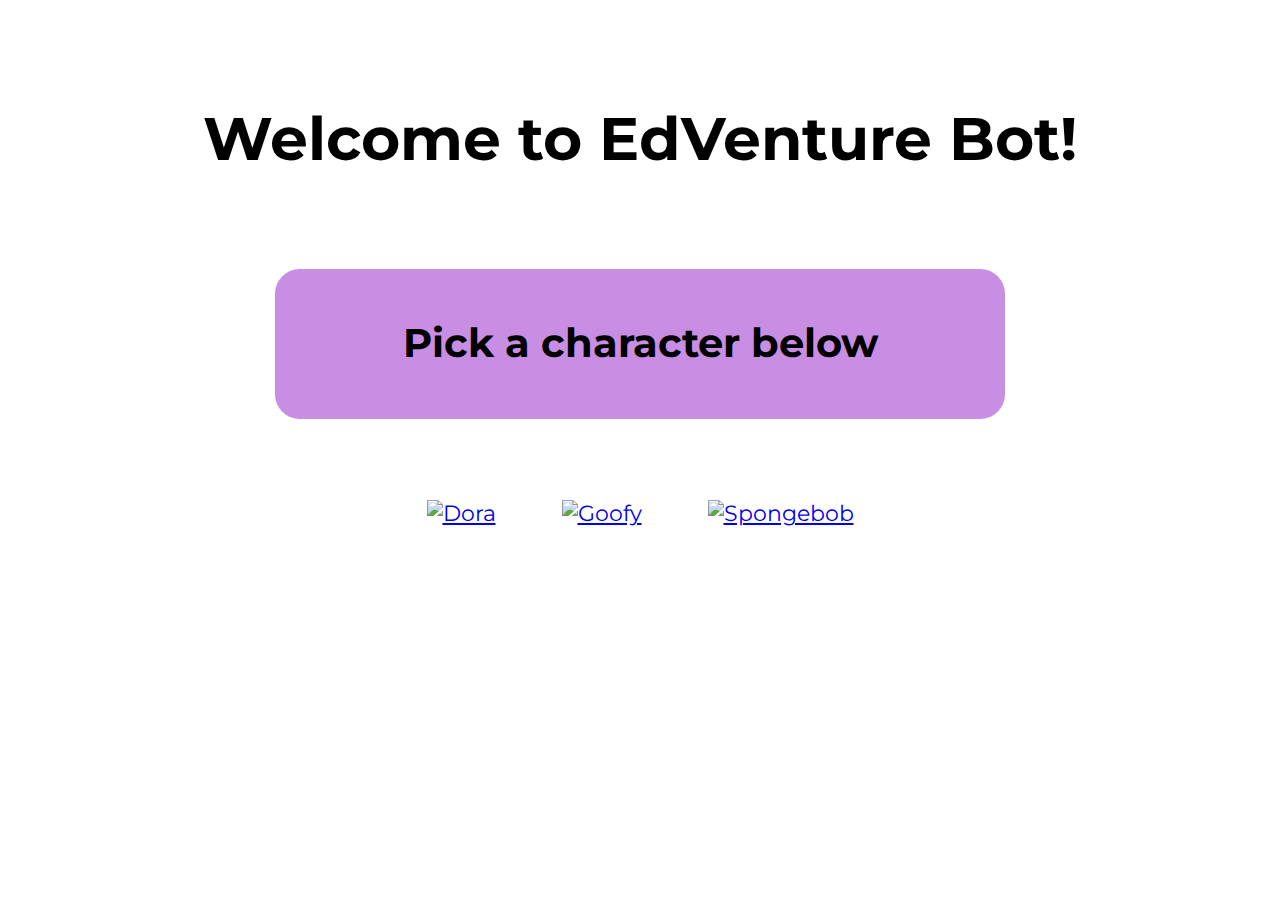
==== templates/home-page.html @ 77657bfc "Updated tab names" ====
<!DOCTYPE html>
<html lang="en">
<head>
    <meta charset="UTF-8">
    <meta name="viewport" content="width=device-width, initial-scale=1.0">
    <title>EdVenture Bot</title>
    <link href='https://fonts.googleapis.com/css?family=Montserrat' rel='stylesheet'>
    <link rel="stylesheet" href="/static/styles.css">
<style>
body {
    font-family: 'Montserrat';font-size: 22px;
}
</style>
</head>
<body>
    <br>
    <br>
    <h1>Welcome to EdVenture Bot!</h1>

    <br>
    <br>

    <div class="container" align="">
        <div class="main">
            <h2>Pick a character below</h2>
        </div>
    </div>

    <br>
    <br>
    <br>

    <div class="container2">
        <a href="/chatbot?character=Dora" style="margin: 30px 30px 30px 30px;"> <img src="https://assets.nickjr.com/uri/mgid:arc:imageassetref:shared.nickjr.us:1bf56408-16a6-4079-b160-61906899d07d?quality=0.7&gen=ntrn&legacyStatusCode=true" 
            alt="Dora" style="width:200px;height:200px;"></a>

        <a href="/chatbot?character=Goofy" style="margin: 30px 30px 30px 30px;"> <img src="https://lumiere-a.akamaihd.net/v1/images/ct_mickeymouseandfriends_goofy_ddt-16970_5d1d64dc.jpeg" 
            alt="Goofy" style="width:200px;height:200px;" style="position:fixed; top:20px; left:30px;"></a>
    
        <a href="/chatbot?character=Spongebob" style="margin: 30px 30px 30px 30px;"> <img src="https://encrypted-tbn0.gstatic.com/images?q=tbn:ANd9GcSwfTqcop3BOzlzMuu1rbDrsg2eIJO6VmYrXw&usqp=CAU" 
            alt="Spongebob" style="width:200px;height:200px;" style="position:fixed; top:20px; left:30px;"></a>
    </div>

   
</html>
---- static/styles.css ----
html {
    font-size: 20px; /* px means "pixels": the base font size is now 10 pixels high */
    font-family: 'Montserrat'; /* this should be the rest of the output you got from Google Fonts */
  }

h1 {
    font-size: 60px;
    text-align: center;
  }

h2 {
    font-size: 40px;
    text-align: center;
  }
  
.container {
    text-align: center;
    left: 0;
    right: 0;
   }

.container2 {
    text-align: center;
}

.main {
    width: 700px;
    height:120px;
    min-height: 60px;
    background-color: #C88EE3;
    margin: auto;
    border: 5px solid #C88EE3;
    padding:10px;
    word-wrap:break-word;
    border-radius: 25px;
  }

.button-container {
    display: flex;
  }
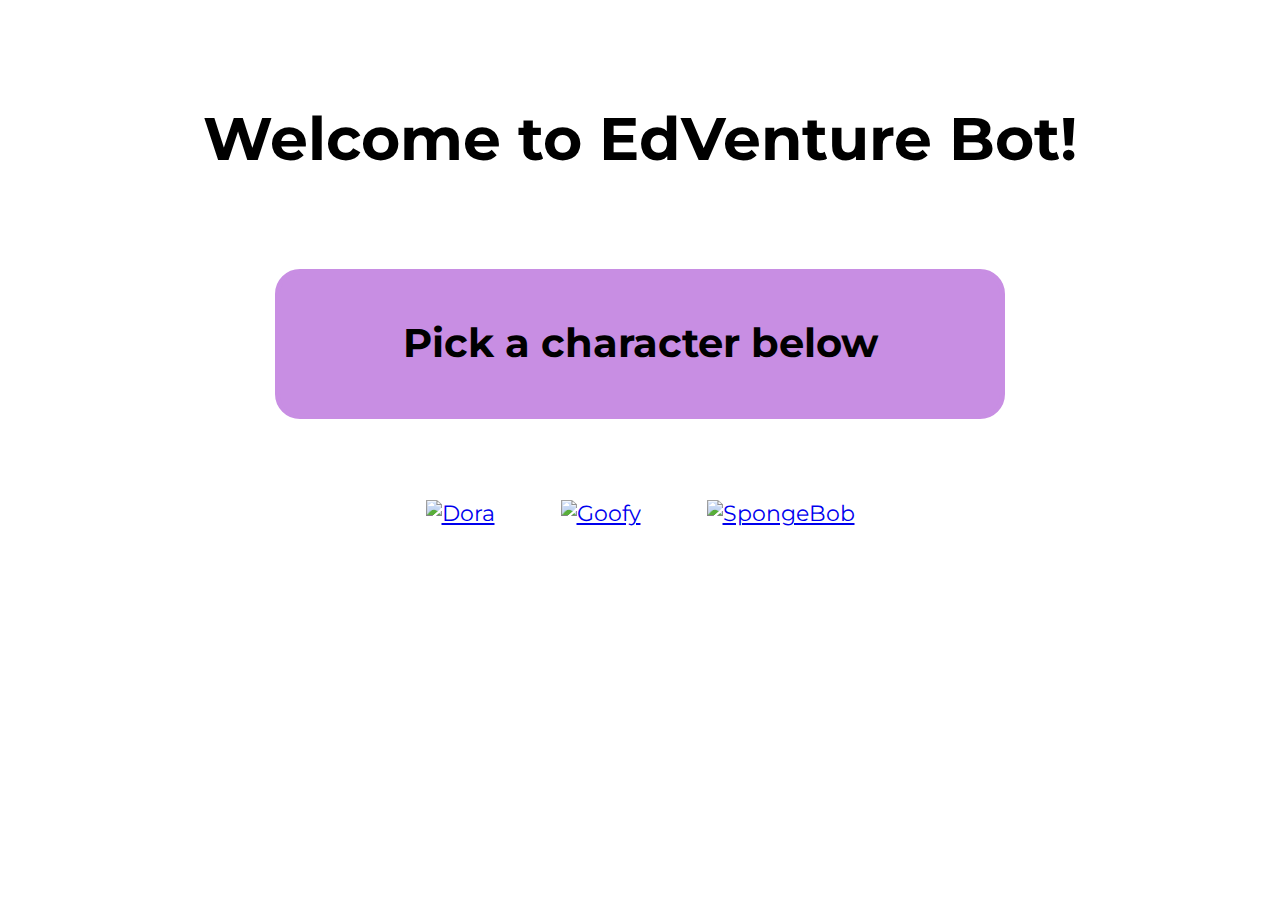
==== commit ba279895: "changed text" ====
--- a/templates/home-page.html
+++ b/templates/home-page.html
@@ -37,8 +37,8 @@
         <a href="/chatbot?character=Goofy" style="margin: 30px 30px 30px 30px;"> <img src="https://lumiere-a.akamaihd.net/v1/images/ct_mickeymouseandfriends_goofy_ddt-16970_5d1d64dc.jpeg" 
             alt="Goofy" style="width:200px;height:200px;" style="position:fixed; top:20px; left:30px;"></a>
     
-        <a href="/chatbot?character=Spongebob" style="margin: 30px 30px 30px 30px;"> <img src="https://encrypted-tbn0.gstatic.com/images?q=tbn:ANd9GcSwfTqcop3BOzlzMuu1rbDrsg2eIJO6VmYrXw&usqp=CAU" 
-            alt="Spongebob" style="width:200px;height:200px;" style="position:fixed; top:20px; left:30px;"></a>
+        <a href="/chatbot?character=SpongeBob" style="margin: 30px 30px 30px 30px;"> <img src="https://encrypted-tbn0.gstatic.com/images?q=tbn:ANd9GcSwfTqcop3BOzlzMuu1rbDrsg2eIJO6VmYrXw&usqp=CAU" 
+            alt="SpongeBob" style="width:200px;height:200px;" style="position:fixed; top:20px; left:30px;"></a>
     </div>
 
    
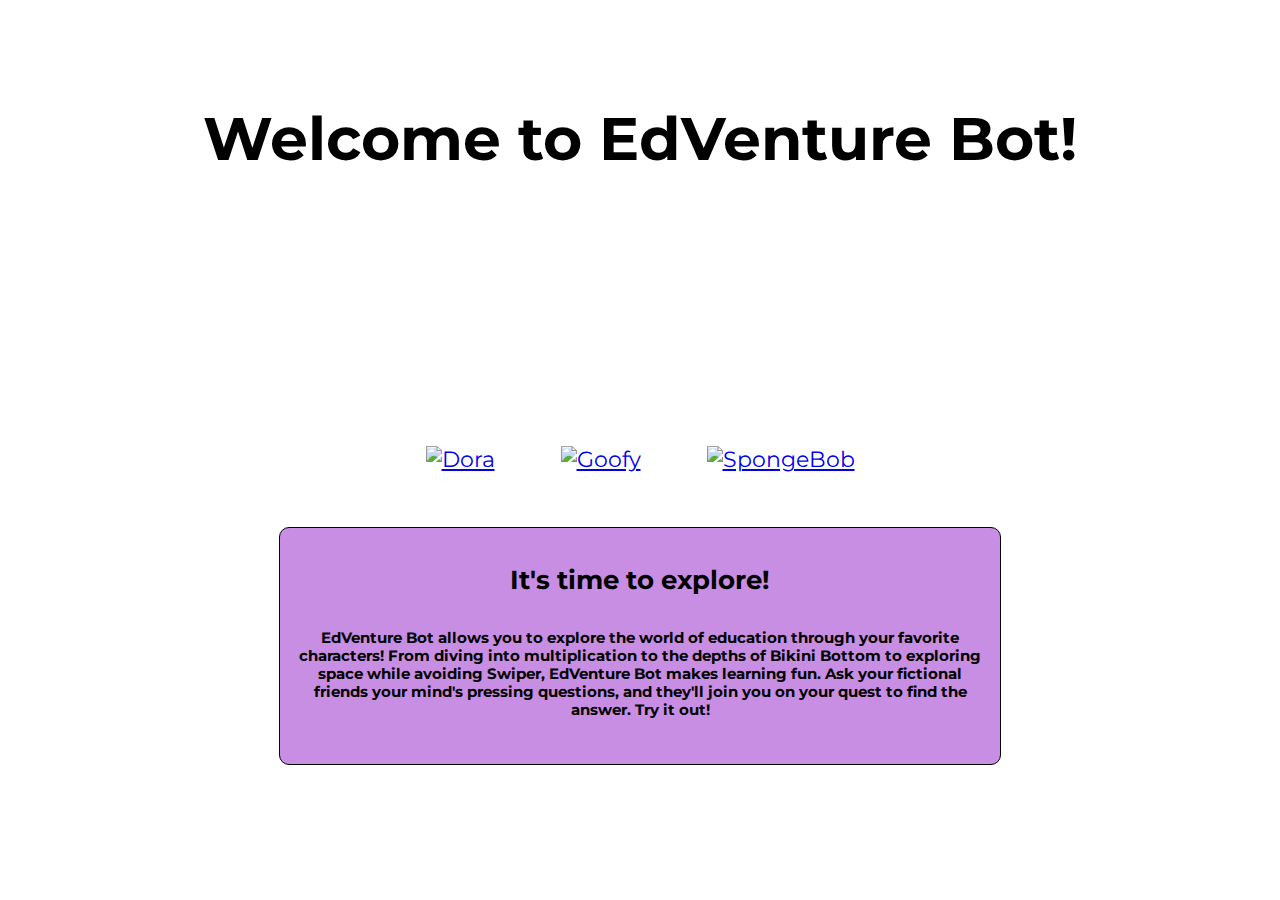
==== commit d67948b5: "fuck you diya" ====
--- a/templates/home-page.html
+++ b/templates/home-page.html
@@ -10,6 +10,21 @@
 body {
     font-family: 'Montserrat';font-size: 22px;
 }
+
+#textbox { 
+  border: 1px solid black;
+  padding: 10px; 
+  width: 700px;
+  height: auto;
+  border-radius: 10px; 
+  align-self: center;
+  margin: auto;
+  background-color: #C88EE3;
+} 
+
+#dora {
+    
+}
 </style>
 </head>
 <body>
@@ -20,25 +35,35 @@
     <br>
     <br>
 
-    <div class="container" align="">
+    <div class="container">
         <div class="main">
             <h2>Pick a character below</h2>
         </div>
     </div>
 
     <br>
+
+    <div class="container2">
+        <a class="dora" href="/chatbot?character=Dora" style="margin: 30px 30px 30px 30px;"> <img src="https://assets.nickjr.com/uri/mgid:arc:imageassetref:shared.nickjr.us:1bf56408-16a6-4079-b160-61906899d07d?quality=0.7&gen=ntrn&legacyStatusCode=true" 
+            alt="Dora" style="width:200px;height:200px;"></a>
+
+        <a class="goofy" href="/chatbot?character=Goofy" style="margin: 30px 30px 30px 30px;"> <img src="https://lumiere-a.akamaihd.net/v1/images/ct_mickeymouseandfriends_goofy_ddt-16970_5d1d64dc.jpeg" 
+            alt="Goofy" style="width:200px;height:200px;" style="position:fixed; top:20px; left:30px;"></a>
+    
+        <a class="spongebob" href="/chatbot?character=SpongeBob" style="margin: 30px 30px 30px 30px;"> <img src="https://assets.nick.com/uri/mgid:arc:imageassetref:shared.nick.us:a625d441-bbbf-42c8-9927-6a0157aac911?quality=0.7&gen=ntrn&legacyStatusCode=true" 
+            alt="SpongeBob" style="width:200px;height:200px;" style="position:fixed; top:20px; left:30px;"></a>
+    </div>
+
     <br>
     <br>
 
-    <div class="container2">
-        <a href="/chatbot?character=Dora" style="margin: 30px 30px 30px 30px;"> <img src="https://assets.nickjr.com/uri/mgid:arc:imageassetref:shared.nickjr.us:1bf56408-16a6-4079-b160-61906899d07d?quality=0.7&gen=ntrn&legacyStatusCode=true" 
-            alt="Dora" style="width:200px;height:200px;"></a>
-
-        <a href="/chatbot?character=Goofy" style="margin: 30px 30px 30px 30px;"> <img src="https://lumiere-a.akamaihd.net/v1/images/ct_mickeymouseandfriends_goofy_ddt-16970_5d1d64dc.jpeg" 
-            alt="Goofy" style="width:200px;height:200px;" style="position:fixed; top:20px; left:30px;"></a>
-    
-        <a href="/chatbot?character=SpongeBob" style="margin: 30px 30px 30px 30px;"> <img src="https://encrypted-tbn0.gstatic.com/images?q=tbn:ANd9GcSwfTqcop3BOzlzMuu1rbDrsg2eIJO6VmYrXw&usqp=CAU" 
-            alt="SpongeBob" style="width:200px;height:200px;" style="position:fixed; top:20px; left:30px;"></a>
+    <div id="textbox" align="center">
+        <h3>It's time to explore!</h3>
+        <h6>EdVenture Bot allows you to explore the world of education through your favorite characters!
+            From diving into multiplication to the depths of Bikini Bottom to exploring space while avoiding
+            Swiper, EdVenture Bot makes learning fun. Ask your fictional friends your mind's pressing questions,
+            and they'll join you on your quest to find the answer. Try it out!
+        </h6>
     </div>
 
    
--- a/static/styles.css
+++ b/static/styles.css
@@ -6,6 +6,9 @@
 h1 {
     font-size: 60px;
     text-align: center;
+    animation: fadeInAnimation ease 3s;
+    animation-iteration-count: 1;
+    animation-fill-mode: forwards;
   }
 
 h2 {
@@ -24,17 +27,31 @@
 }
 
 .main {
+    opacity: 0;
     width: 700px;
-    height:120px;
-    min-height: 60px;
+    height: 120px;
     background-color: #C88EE3;
     margin: auto;
     border: 5px solid #C88EE3;
     padding:10px;
     word-wrap:break-word;
     border-radius: 25px;
+    justify-content: center;
+    animation: fadeInAnimation ease 3s;
+    animation-delay: 2s;
+    animation-iteration-count: 1;
+    animation-fill-mode: forwards;
   }
 
 .button-container {
     display: flex;
+  }
+
+  @keyframes fadeInAnimation {
+    0% {
+        opacity: 0;
+    }
+    100% {
+        opacity: 1;
+    }
   }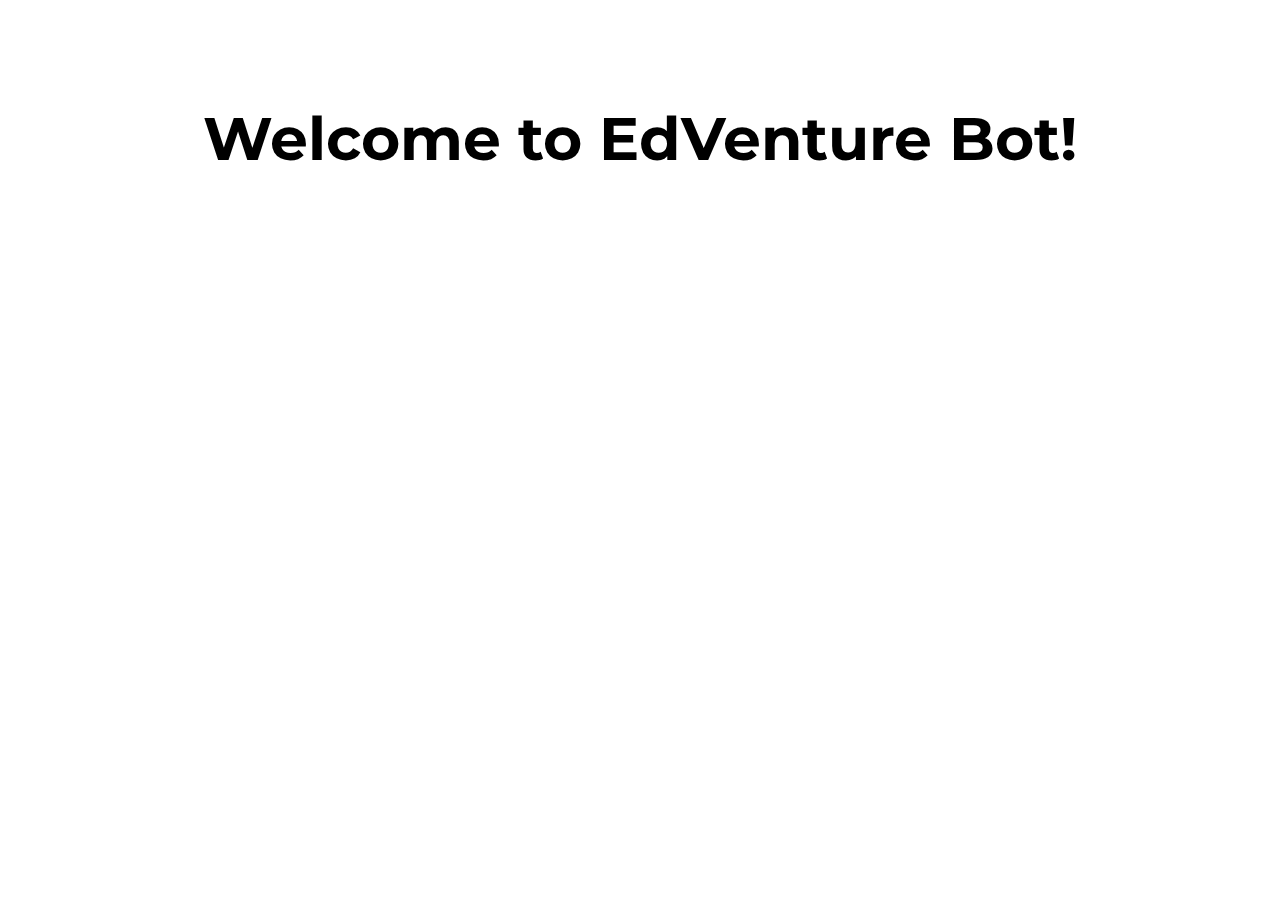
==== commit 9bedb294: "fade" ====
--- a/templates/home-page.html
+++ b/templates/home-page.html
@@ -21,10 +21,6 @@
   margin: auto;
   background-color: #C88EE3;
 } 
-
-#dora {
-    
-}
 </style>
 </head>
 <body>
@@ -57,7 +53,7 @@
     <br>
     <br>
 
-    <div id="textbox" align="center">
+    <div id="textbox" class="desc" align="center">
         <h3>It's time to explore!</h3>
         <h6>EdVenture Bot allows you to explore the world of education through your favorite characters!
             From diving into multiplication to the depths of Bikini Bottom to exploring space while avoiding
--- a/static/styles.css
+++ b/static/styles.css
@@ -38,11 +38,43 @@
     border-radius: 25px;
     justify-content: center;
     animation: fadeInAnimation ease 3s;
-    animation-delay: 2s;
+    animation-delay: 1.5s;
     animation-iteration-count: 1;
     animation-fill-mode: forwards;
   }
 
+.dora {
+  opacity: 0;
+  animation: fadeInAnimation ease 3s;
+  animation-delay: 3s;
+  animation-iteration-count: 1;
+  animation-fill-mode: forwards;
+}
+
+.goofy {
+  opacity: 0;
+  animation: fadeInAnimation ease 3s;
+  animation-delay: 3.75s;
+  animation-iteration-count: 1;
+  animation-fill-mode: forwards;
+}
+
+.spongebob {
+  opacity: 0;
+  animation: fadeInAnimation ease 3s;
+  animation-delay: 4.5s;
+  animation-iteration-count: 1;
+  animation-fill-mode: forwards;
+}
+
+.desc {
+  opacity: 0;
+  animation: fadeInAnimation ease 3s;
+  animation-delay: 6s;
+  animation-iteration-count: 1;
+  animation-fill-mode: forwards;
+}
+  
 .button-container {
     display: flex;
   }
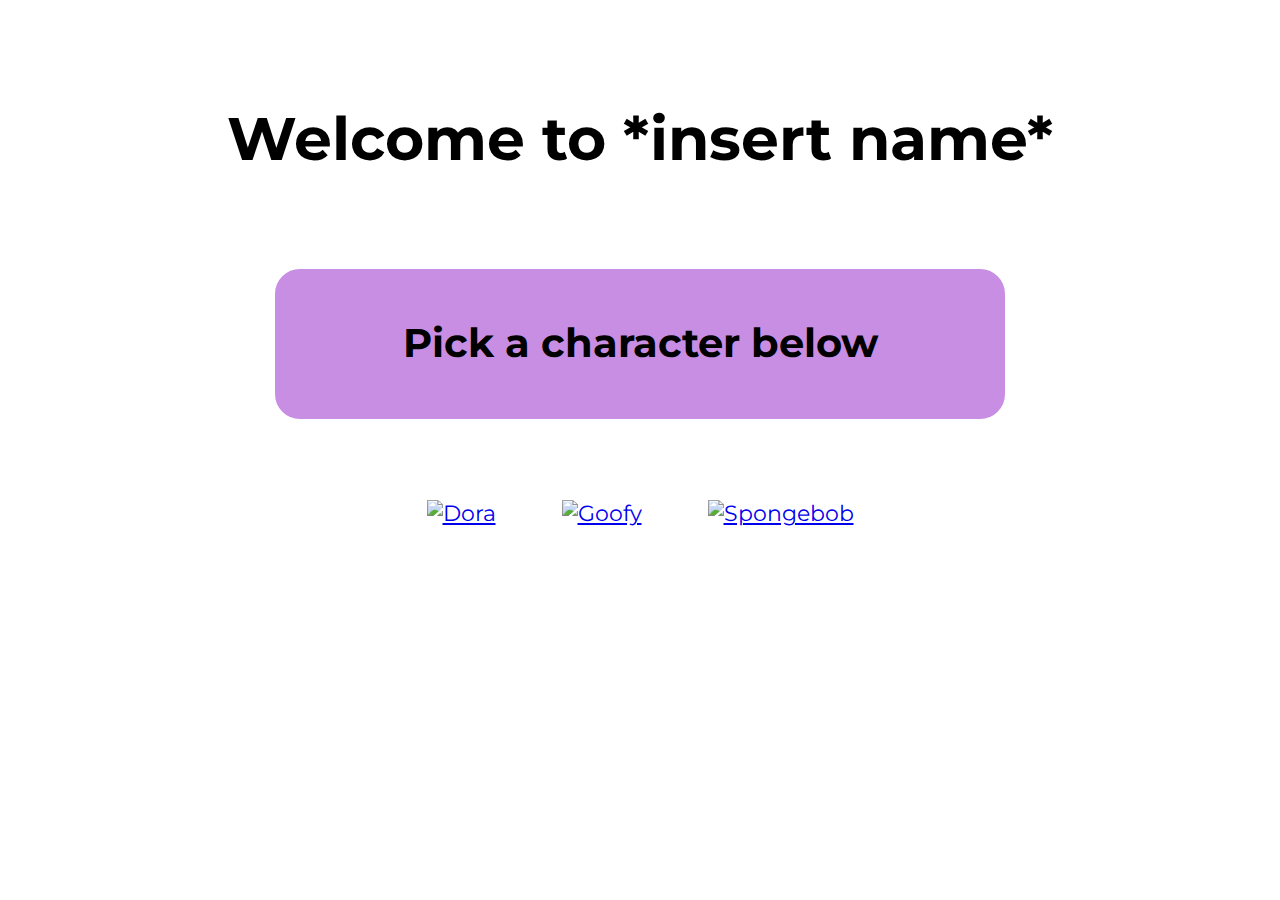
==== commit 1a92aca5: "moving code" ====
--- a/templates/home-page.html
+++ b/templates/home-page.html
@@ -3,63 +3,42 @@
 <head>
     <meta charset="UTF-8">
     <meta name="viewport" content="width=device-width, initial-scale=1.0">
-    <title>EdVenture Bot</title>
+    <title>Document</title>
     <link href='https://fonts.googleapis.com/css?family=Montserrat' rel='stylesheet'>
     <link rel="stylesheet" href="/static/styles.css">
 <style>
 body {
     font-family: 'Montserrat';font-size: 22px;
 }
-
-#textbox { 
-  border: 1px solid black;
-  padding: 10px; 
-  width: 700px;
-  height: auto;
-  border-radius: 10px; 
-  align-self: center;
-  margin: auto;
-  background-color: #C88EE3;
-} 
 </style>
 </head>
 <body>
     <br>
     <br>
-    <h1>Welcome to EdVenture Bot!</h1>
+    <h1>Welcome to *insert name*</h1>
 
     <br>
     <br>
 
-    <div class="container">
+    <div class="container" align="">
         <div class="main">
             <h2>Pick a character below</h2>
         </div>
     </div>
 
     <br>
-
-    <div class="container2">
-        <a class="dora" href="/chatbot?character=Dora" style="margin: 30px 30px 30px 30px;"> <img src="https://assets.nickjr.com/uri/mgid:arc:imageassetref:shared.nickjr.us:1bf56408-16a6-4079-b160-61906899d07d?quality=0.7&gen=ntrn&legacyStatusCode=true" 
-            alt="Dora" style="width:200px;height:200px;"></a>
-
-        <a class="goofy" href="/chatbot?character=Goofy" style="margin: 30px 30px 30px 30px;"> <img src="https://lumiere-a.akamaihd.net/v1/images/ct_mickeymouseandfriends_goofy_ddt-16970_5d1d64dc.jpeg" 
-            alt="Goofy" style="width:200px;height:200px;" style="position:fixed; top:20px; left:30px;"></a>
-    
-        <a class="spongebob" href="/chatbot?character=SpongeBob" style="margin: 30px 30px 30px 30px;"> <img src="https://assets.nick.com/uri/mgid:arc:imageassetref:shared.nick.us:a625d441-bbbf-42c8-9927-6a0157aac911?quality=0.7&gen=ntrn&legacyStatusCode=true" 
-            alt="SpongeBob" style="width:200px;height:200px;" style="position:fixed; top:20px; left:30px;"></a>
-    </div>
-
     <br>
     <br>
 
-    <div id="textbox" class="desc" align="center">
-        <h3>It's time to explore!</h3>
-        <h6>EdVenture Bot allows you to explore the world of education through your favorite characters!
-            From diving into multiplication to the depths of Bikini Bottom to exploring space while avoiding
-            Swiper, EdVenture Bot makes learning fun. Ask your fictional friends your mind's pressing questions,
-            and they'll join you on your quest to find the answer. Try it out!
-        </h6>
+    <div class="container2">
+        <a href="/chatbot?character=Dora" style="margin: 30px 30px 30px 30px;"> <img src="https://assets.nickjr.com/uri/mgid:arc:imageassetref:shared.nickjr.us:1bf56408-16a6-4079-b160-61906899d07d?quality=0.7&gen=ntrn&legacyStatusCode=true" 
+            alt="Dora" style="width:200px;height:200px;"></a>
+
+        <a href="/chatbot?character=Goofy" style="margin: 30px 30px 30px 30px;"> <img src="https://lumiere-a.akamaihd.net/v1/images/ct_mickeymouseandfriends_goofy_ddt-16970_5d1d64dc.jpeg" 
+            alt="Goofy" style="width:200px;height:200px;" style="position:fixed; top:20px; left:30px;"></a>
+    
+        <a href="/chatbot?character=Spongebob" style="margin: 30px 30px 30px 30px;"> <img src="https://encrypted-tbn0.gstatic.com/images?q=tbn:ANd9GcSwfTqcop3BOzlzMuu1rbDrsg2eIJO6VmYrXw&usqp=CAU" 
+            alt="Spongebob" style="width:200px;height:200px;" style="position:fixed; top:20px; left:30px;"></a>
     </div>
 
    
--- a/static/styles.css
+++ b/static/styles.css
@@ -1,89 +1,40 @@
 html {
-    font-size: 20px; /* px means "pixels": the base font size is now 10 pixels high */
-    font-family: 'Montserrat'; /* this should be the rest of the output you got from Google Fonts */
-  }
+  font-size: 20px; /* px means "pixels": the base font size is now 10 pixels high */
+  font-family: 'Montserrat'; /* this should be the rest of the output you got from Google Fonts */
+}
 
 h1 {
-    font-size: 60px;
-    text-align: center;
-    animation: fadeInAnimation ease 3s;
-    animation-iteration-count: 1;
-    animation-fill-mode: forwards;
-  }
+  font-size: 60px;
+  text-align: center;
+}
 
 h2 {
-    font-size: 40px;
-    text-align: center;
-  }
-  
+  font-size: 40px;
+  text-align: center;
+}
+
 .container {
-    text-align: center;
-    left: 0;
-    right: 0;
-   }
+  text-align: center;
+  left: 0;
+  right: 0;
+ }
 
 .container2 {
-    text-align: center;
+  text-align: center;
 }
 
 .main {
-    opacity: 0;
-    width: 700px;
-    height: 120px;
-    background-color: #C88EE3;
-    margin: auto;
-    border: 5px solid #C88EE3;
-    padding:10px;
-    word-wrap:break-word;
-    border-radius: 25px;
-    justify-content: center;
-    animation: fadeInAnimation ease 3s;
-    animation-delay: 1.5s;
-    animation-iteration-count: 1;
-    animation-fill-mode: forwards;
-  }
-
-.dora {
-  opacity: 0;
-  animation: fadeInAnimation ease 3s;
-  animation-delay: 3s;
-  animation-iteration-count: 1;
-  animation-fill-mode: forwards;
+  width: 700px;
+  height:120px;
+  min-height: 60px;
+  background-color: #C88EE3;
+  margin: auto;
+  border: 5px solid #C88EE3;
+  padding:10px;
+  word-wrap:break-word;
+  border-radius: 25px;
 }
 
-.goofy {
-  opacity: 0;
-  animation: fadeInAnimation ease 3s;
-  animation-delay: 3.75s;
-  animation-iteration-count: 1;
-  animation-fill-mode: forwards;
-}
-
-.spongebob {
-  opacity: 0;
-  animation: fadeInAnimation ease 3s;
-  animation-delay: 4.5s;
-  animation-iteration-count: 1;
-  animation-fill-mode: forwards;
-}
-
-.desc {
-  opacity: 0;
-  animation: fadeInAnimation ease 3s;
-  animation-delay: 6s;
-  animation-iteration-count: 1;
-  animation-fill-mode: forwards;
-}
-  
 .button-container {
-    display: flex;
-  }
-
-  @keyframes fadeInAnimation {
-    0% {
-        opacity: 0;
-    }
-    100% {
-        opacity: 1;
-    }
-  }+  display: flex;
+}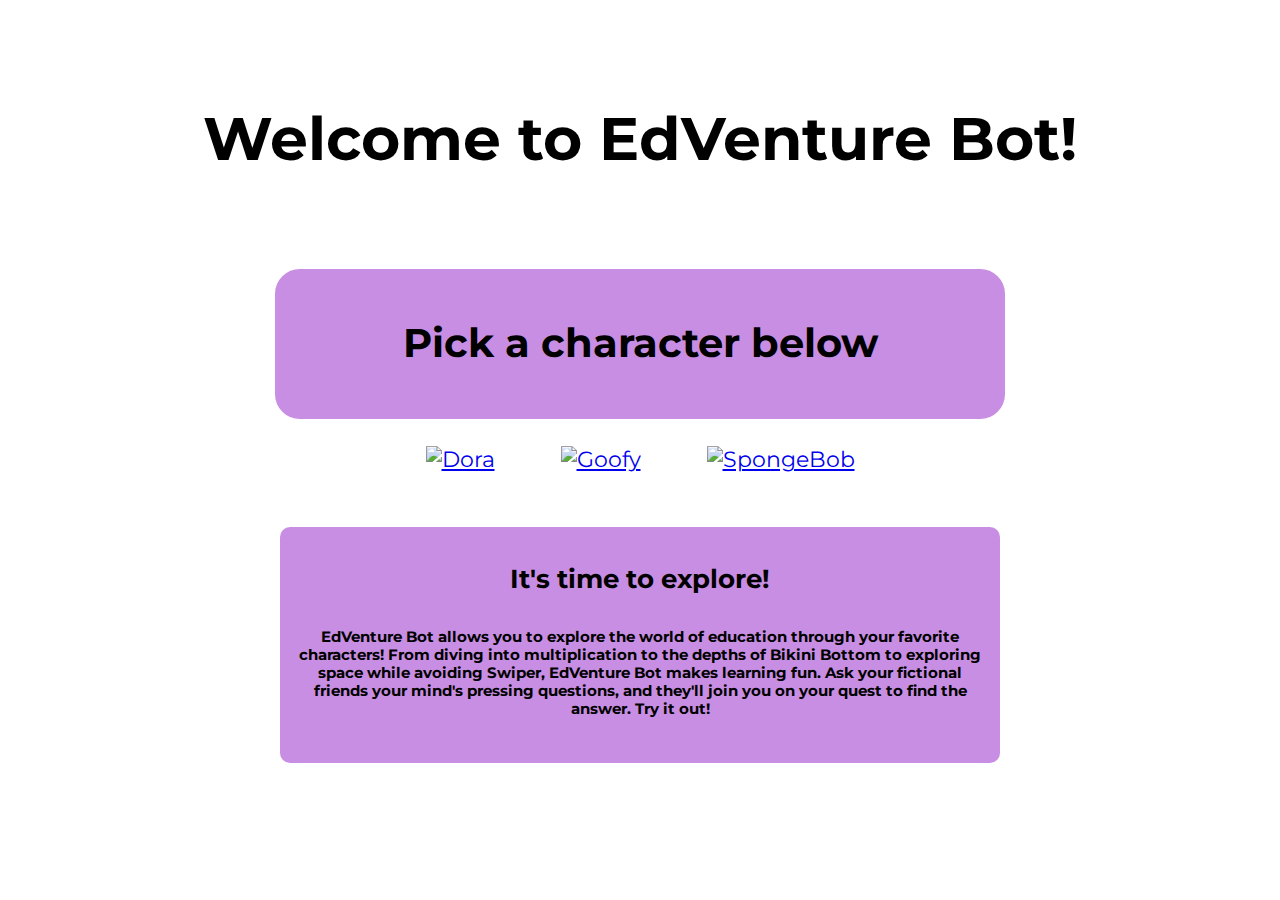
==== commit 8e89f47f: "removed border from desc" ====
--- a/templates/home-page.html
+++ b/templates/home-page.html
@@ -3,42 +3,62 @@
 <head>
     <meta charset="UTF-8">
     <meta name="viewport" content="width=device-width, initial-scale=1.0">
-    <title>Document</title>
+    <title>EdVenture Bot</title>
     <link href='https://fonts.googleapis.com/css?family=Montserrat' rel='stylesheet'>
     <link rel="stylesheet" href="/static/styles.css">
 <style>
 body {
     font-family: 'Montserrat';font-size: 22px;
 }
+
+#textbox { 
+  padding: 10px; 
+  width: 700px;
+  height: auto;
+  border-radius: 10px; 
+  align-self: center;
+  margin: auto;
+  background-color: #C88EE3;
+} 
 </style>
 </head>
 <body>
     <br>
     <br>
-    <h1>Welcome to *insert name*</h1>
+    <h1>Welcome to EdVenture Bot!</h1>
 
     <br>
     <br>
 
-    <div class="container" align="">
+    <div class="container">
         <div class="main">
             <h2>Pick a character below</h2>
         </div>
     </div>
 
     <br>
+
+    <div class="container2">
+        <a class="dora" href="/chatbot?character=Dora" style="margin: 30px 30px 30px 30px;"> <img src="https://assets.nickjr.com/uri/mgid:arc:imageassetref:shared.nickjr.us:1bf56408-16a6-4079-b160-61906899d07d?quality=0.7&gen=ntrn&legacyStatusCode=true" 
+            alt="Dora" style="width:200px;height:200px;"></a>
+
+        <a class="goofy" href="/chatbot?character=Goofy" style="margin: 30px 30px 30px 30px;"> <img src="https://lumiere-a.akamaihd.net/v1/images/ct_mickeymouseandfriends_goofy_ddt-16970_5d1d64dc.jpeg" 
+            alt="Goofy" style="width:200px;height:200px;" style="position:fixed; top:20px; left:30px;"></a>
+    
+        <a class="spongebob" href="/chatbot?character=SpongeBob" style="margin: 30px 30px 30px 30px;"> <img src="https://assets.nick.com/uri/mgid:arc:imageassetref:shared.nick.us:a625d441-bbbf-42c8-9927-6a0157aac911?quality=0.7&gen=ntrn&legacyStatusCode=true" 
+            alt="SpongeBob" style="width:200px;height:200px;" style="position:fixed; top:20px; left:30px;"></a>
+    </div>
+
     <br>
     <br>
 
-    <div class="container2">
-        <a href="/chatbot?character=Dora" style="margin: 30px 30px 30px 30px;"> <img src="https://assets.nickjr.com/uri/mgid:arc:imageassetref:shared.nickjr.us:1bf56408-16a6-4079-b160-61906899d07d?quality=0.7&gen=ntrn&legacyStatusCode=true" 
-            alt="Dora" style="width:200px;height:200px;"></a>
-
-        <a href="/chatbot?character=Goofy" style="margin: 30px 30px 30px 30px;"> <img src="https://lumiere-a.akamaihd.net/v1/images/ct_mickeymouseandfriends_goofy_ddt-16970_5d1d64dc.jpeg" 
-            alt="Goofy" style="width:200px;height:200px;" style="position:fixed; top:20px; left:30px;"></a>
-    
-        <a href="/chatbot?character=Spongebob" style="margin: 30px 30px 30px 30px;"> <img src="https://encrypted-tbn0.gstatic.com/images?q=tbn:ANd9GcSwfTqcop3BOzlzMuu1rbDrsg2eIJO6VmYrXw&usqp=CAU" 
-            alt="Spongebob" style="width:200px;height:200px;" style="position:fixed; top:20px; left:30px;"></a>
+    <div id="textbox" class="desc" align="center">
+        <h3>It's time to explore!</h3>
+        <h6>EdVenture Bot allows you to explore the world of education through your favorite characters!
+            From diving into multiplication to the depths of Bikini Bottom to exploring space while avoiding
+            Swiper, EdVenture Bot makes learning fun. Ask your fictional friends your mind's pressing questions,
+            and they'll join you on your quest to find the answer. Try it out!
+        </h6>
     </div>
 
    
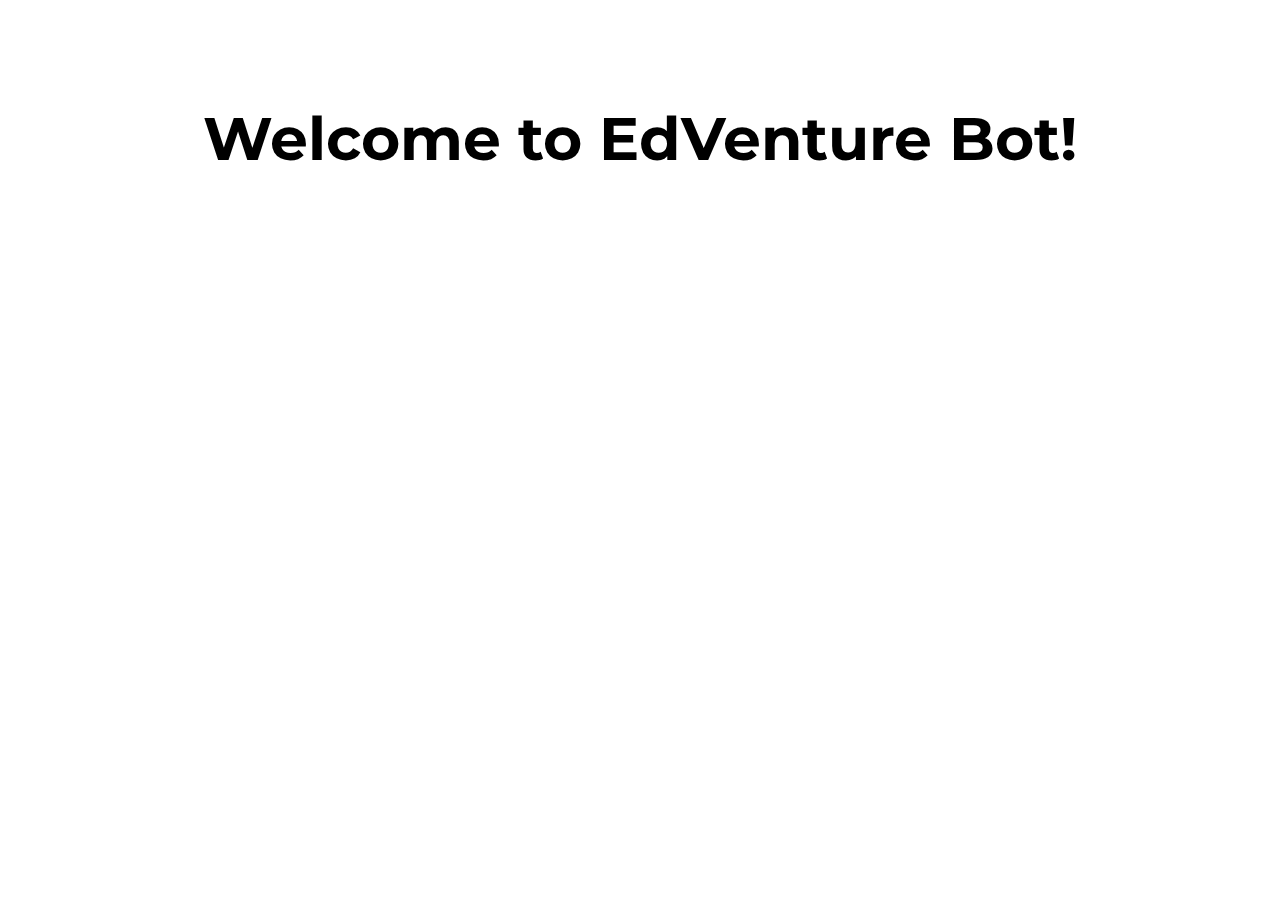
==== commit d8076516: "!!" ====
--- a/templates/home-page.html
+++ b/templates/home-page.html
@@ -7,19 +7,20 @@
     <link href='https://fonts.googleapis.com/css?family=Montserrat' rel='stylesheet'>
     <link rel="stylesheet" href="/static/styles.css">
 <style>
-body {
-    font-family: 'Montserrat';font-size: 22px;
-}
+    body {
+        font-family: 'Montserrat';font-size: 22px;
+    }
 
-#textbox { 
-  padding: 10px; 
-  width: 700px;
-  height: auto;
-  border-radius: 10px; 
-  align-self: center;
-  margin: auto;
-  background-color: #C88EE3;
-} 
+    #textbox { 
+    border: 1px solid black;
+    padding: 10px; 
+    width: 700px;
+    height: auto;
+    border-radius: 10px; 
+    align-self: center;
+    margin: auto;
+    background-color: #C88EE3;
+    } 
 </style>
 </head>
 <body>
@@ -37,6 +38,8 @@
     </div>
 
     <br>
+    <br>
+    <br>
 
     <div class="container2">
         <a class="dora" href="/chatbot?character=Dora" style="margin: 30px 30px 30px 30px;"> <img src="https://assets.nickjr.com/uri/mgid:arc:imageassetref:shared.nickjr.us:1bf56408-16a6-4079-b160-61906899d07d?quality=0.7&gen=ntrn&legacyStatusCode=true" 
@@ -45,8 +48,8 @@
         <a class="goofy" href="/chatbot?character=Goofy" style="margin: 30px 30px 30px 30px;"> <img src="https://lumiere-a.akamaihd.net/v1/images/ct_mickeymouseandfriends_goofy_ddt-16970_5d1d64dc.jpeg" 
             alt="Goofy" style="width:200px;height:200px;" style="position:fixed; top:20px; left:30px;"></a>
     
-        <a class="spongebob" href="/chatbot?character=SpongeBob" style="margin: 30px 30px 30px 30px;"> <img src="https://assets.nick.com/uri/mgid:arc:imageassetref:shared.nick.us:a625d441-bbbf-42c8-9927-6a0157aac911?quality=0.7&gen=ntrn&legacyStatusCode=true" 
-            alt="SpongeBob" style="width:200px;height:200px;" style="position:fixed; top:20px; left:30px;"></a>
+        <a class="spongebob" href="/chatbot?character=Spongebob" style="margin: 30px 30px 30px 30px;"> <img src="https://encrypted-tbn0.gstatic.com/images?q=tbn:ANd9GcSwfTqcop3BOzlzMuu1rbDrsg2eIJO6VmYrXw&usqp=CAU" 
+            alt="Spongebob" style="width:200px;height:200px;" style="position:fixed; top:20px; left:30px;"></a>
     </div>
 
     <br>
@@ -60,6 +63,5 @@
             and they'll join you on your quest to find the answer. Try it out!
         </h6>
     </div>
-
    
 </html>--- a/static/styles.css
+++ b/static/styles.css
@@ -6,6 +6,9 @@
 h1 {
   font-size: 60px;
   text-align: center;
+  animation: fadeInAnimation ease 1s;
+  animation-iteration-count: 1;
+  animation-fill-mode: forwards;
 }
 
 h2 {
@@ -24,15 +27,61 @@
 }
 
 .main {
+  opacity: 0;
   width: 700px;
-  height:120px;
-  min-height: 60px;
+  height: 120px;
   background-color: #C88EE3;
   margin: auto;
   border: 5px solid #C88EE3;
   padding:10px;
   word-wrap:break-word;
   border-radius: 25px;
+  justify-content: center;
+  animation: fadeInAnimation ease 1s;
+  animation-delay: 0.75s;
+  animation-iteration-count: 1;
+  animation-fill-mode: forwards;
+}
+
+.dora {
+opacity: 0;
+animation: fadeInAnimation ease 1s;
+animation-delay: 1.5s;
+animation-iteration-count: 1;
+animation-fill-mode: forwards;
+}
+
+.goofy {
+  opacity: 0;
+  animation: fadeInAnimation ease 1s;
+  animation-delay: 2s;
+  animation-iteration-count: 1;
+  animation-fill-mode: forwards;
+}
+
+.spongebob {
+  opacity: 0;
+  animation: fadeInAnimation ease 1s;
+  animation-delay: 2.5s;
+  animation-iteration-count: 1;
+  animation-fill-mode: forwards;
+}
+
+.desc {
+  opacity: 0;
+  animation: fadeInAnimation ease 1s;
+  animation-delay: 3s;
+  animation-iteration-count: 1;
+  animation-fill-mode: forwards;
+}
+
+@keyframes fadeInAnimation {
+  0% {
+      opacity: 0;
+  }
+  100% {
+      opacity: 1;
+  }
 }
 
 .button-container {
